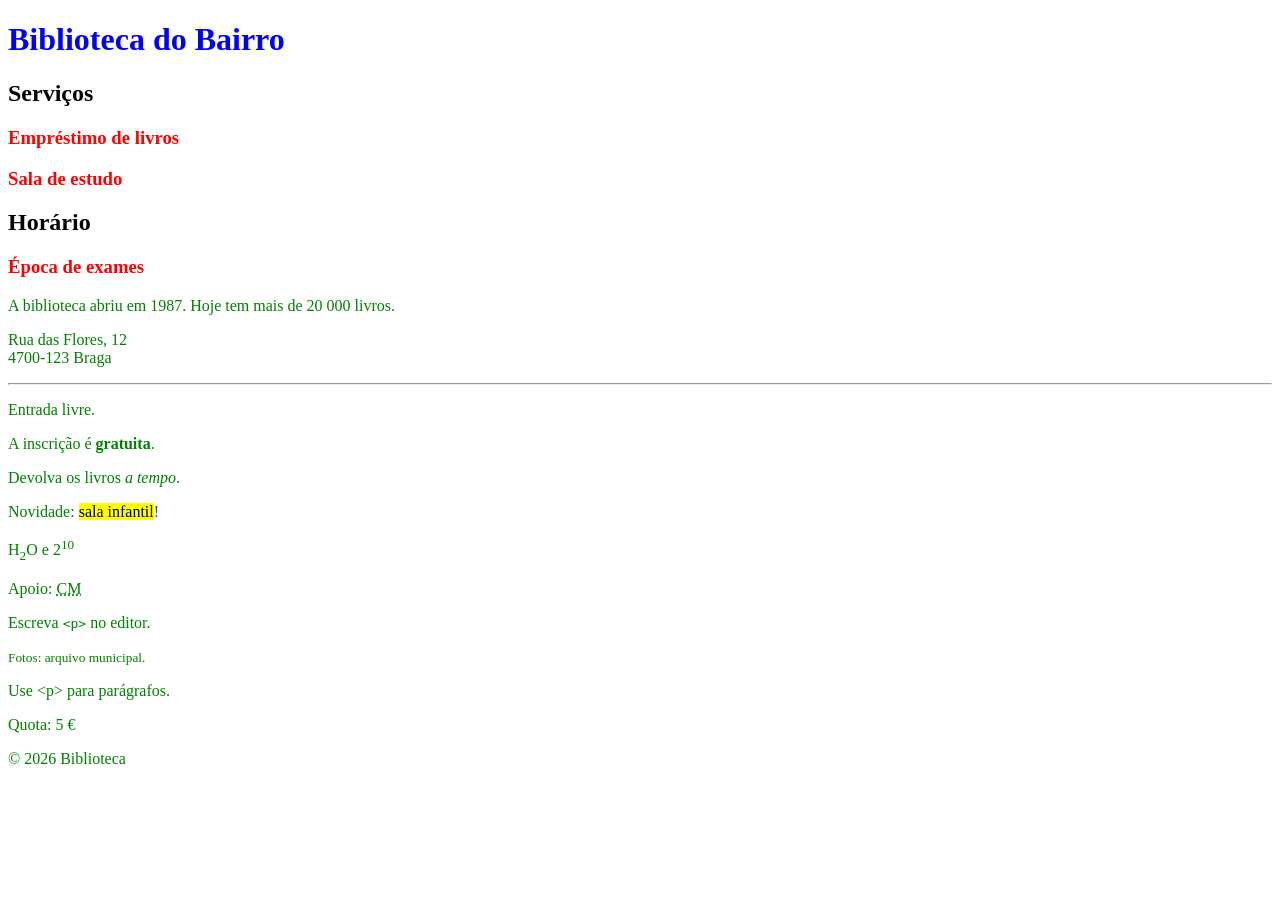
==== Aula2.html @ c5b75e13 "Aula2.html" ====
<!DOCTYPE html>
<html lang="pt-PT">
<head>
    <link rel="stylesheet" href="style.css">
<meta charset="utf-8">
<title>Biblioteca do Bairro</title>
</head>
<body>
<h1>Biblioteca do Bairro</h1>
 
<h2>Serviços</h2>
<h3>Empréstimo de livros</h3>
<h3>Sala de estudo</h3>
<h2>Horário</h2>
<h3>Época de exames</h3>
 
<p>A biblioteca abriu em 1987.
Hoje tem
mais de 20 000 livros.</p>
<p>Rua das Flores, 12<br>
4700-123 Braga</p>
<hr>
<p>Entrada livre.</p>
 
<p>A inscrição é <strong>gratuita</strong>.</p>
<p>Devolva os livros <em>a tempo</em>.</p>
<p>Novidade: <mark>sala infantil</mark>!</p>
<p>H<sub>2</sub>O e 2<sup>10</sup></p>
<p>Apoio: <abbr title="Câmara Municipal">CM</abbr></p>
<p>Escreva <code>&lt;p&gt;</code> no editor.</p>
<p><small>Fotos: arquivo municipal.</small></p>
 
<p>Use &lt;p&gt; para parágrafos.</p>
 
<p>Quota: 5&nbsp;€</p>
 
<p>&copy; 2026 Biblioteca</p>
 
 
 
</body>
</html>
---- style.css ----
h1 {color: blue;}

h3 {color: red;}   

p {color: green;}
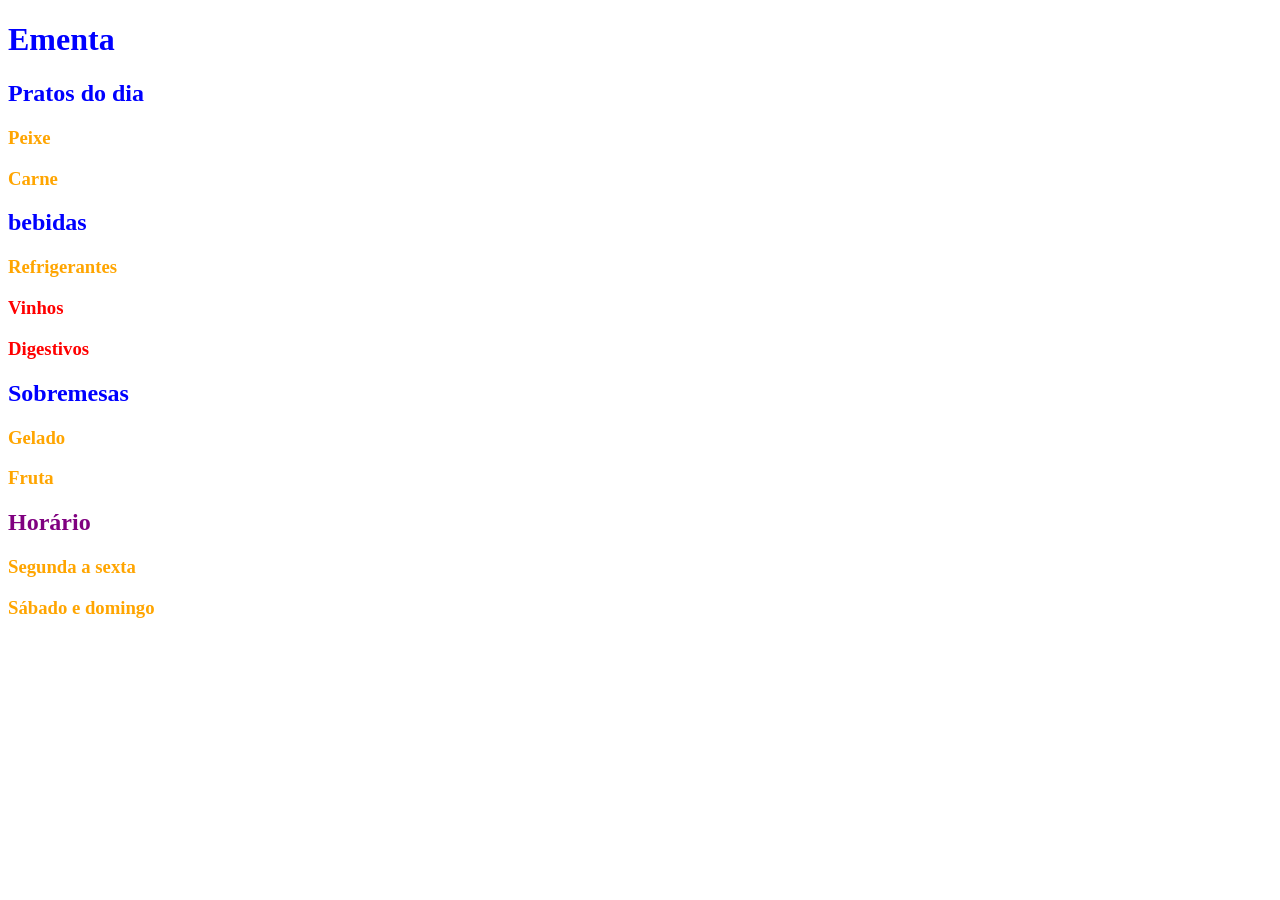
==== commit 6ccc9b75: "Exercicios" ====
--- a/Aula2.html
+++ b/Aula2.html
@@ -1,42 +1,29 @@
 <!DOCTYPE html>
-<html lang="pt-PT">
+<html lang="en">
 <head>
     <link rel="stylesheet" href="style.css">
-<meta charset="utf-8">
-<title>Biblioteca do Bairro</title>
+    <link href="https://fonts.cdnfonts.com/css/coca-cola" rel="stylesheet">
+    <meta charset="UTF-8">
+    <meta name="viewport" content="width=device-width, initial-scale=1.0">
+    <title>Document</title>
 </head>
 <body>
-<h1>Biblioteca do Bairro</h1>
+   
+<h1>Ementa  </h1>
+<h2>Pratos do dia</h2>
+    <h3>Peixe</h3>
+    <h3>Carne</h3>
+<h2>bebidas</h2>
+    <h3>Refrigerantes</h3>
+    <h3 class="Alcool">Vinhos</h3>
+    <h3 class="Alcool">Digestivos</h3>
  
-<h2>Serviços</h2>
-<h3>Empréstimo de livros</h3>
-<h3>Sala de estudo</h3>
-<h2>Horário</h2>
-<h3>Época de exames</h3>
- 
-<p>A biblioteca abriu em 1987.
-Hoje tem
-mais de 20 000 livros.</p>
-<p>Rua das Flores, 12<br>
-4700-123 Braga</p>
-<hr>
-<p>Entrada livre.</p>
- 
-<p>A inscrição é <strong>gratuita</strong>.</p>
-<p>Devolva os livros <em>a tempo</em>.</p>
-<p>Novidade: <mark>sala infantil</mark>!</p>
-<p>H<sub>2</sub>O e 2<sup>10</sup></p>
-<p>Apoio: <abbr title="Câmara Municipal">CM</abbr></p>
-<p>Escreva <code>&lt;p&gt;</code> no editor.</p>
-<p><small>Fotos: arquivo municipal.</small></p>
- 
-<p>Use &lt;p&gt; para parágrafos.</p>
- 
-<p>Quota: 5&nbsp;€</p>
- 
-<p>&copy; 2026 Biblioteca</p>
- 
- 
+<h2>Sobremesas</h2>
+    <h3>Gelado</h3>
+    <h3>Fruta</h3>
+<h2 id="horario">Horário</h2>
+    <h3>Segunda a sexta</h3>
+    <h3>Sábado e domingo</h3>
  
 </body>
 </html>
--- a/style.css
+++ b/style.css
@@ -1,6 +1,7 @@
 h1 {color: blue;}
-
-h3 {color: red;}   
-
-p {color: green;}   
-
+h2 {color: blue;}  
+h3 {color: orange;}
+h3:hover {color: lightblue;}  
+p {color: green;} 
+.Alcool {color: red;}
+#horario {color: purple;}
